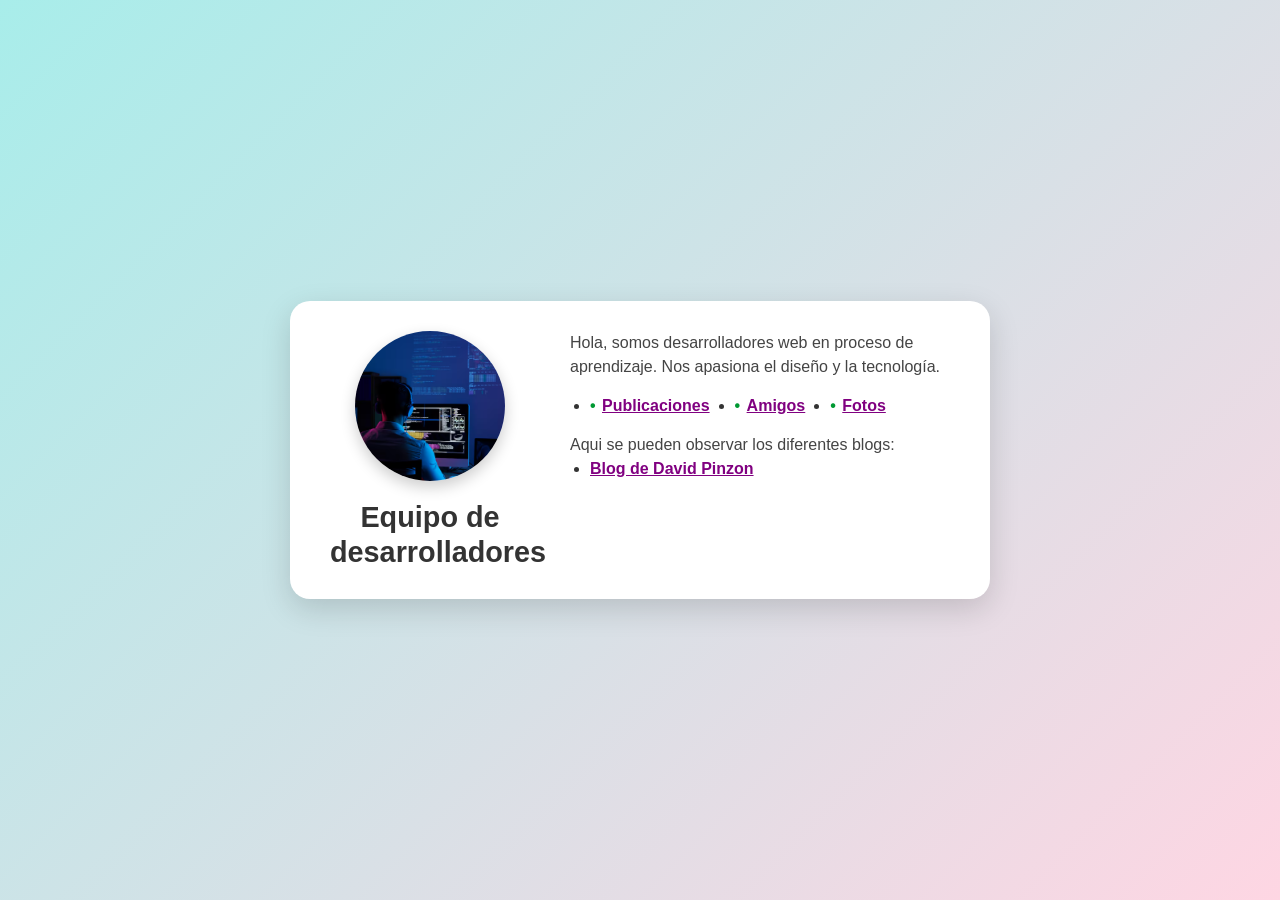
==== guia 2/index.html @ c876b323 "Add files via upload" ====
<!--
    Este es el archivo HTML base para el ejercicio.
    Los estudiantes deben usar este documento sin modificar su estructura.
    Todo el diseño se debe realizar exclusivamente con CSS.
-->
<!DOCTYPE html>
<html lang="es">
<head>
    <meta charset="UTF-8">
    <meta name="viewport" content="width=device-width, initial-scale=1.0">
    <title>Perfil de Usuario - Ejercicio</title>
    <!-- Aquí es donde los estudiantes deben enlazar su hoja de estilos CSS -->
    <link rel="stylesheet" href="styles.css">
</head>
<body>

    <!-- Contenedor principal del perfil -->
    <div class="profile-container">
        
        <!-- Sección de la foto y el nombre del usuario -->
        <header>
            <img src="imagen index.png" alt="Foto de perfil del usuario">
            <h1>Equipo de desarrolladores</h1>
        </header>

        <!-- Sección de información adicional y navegación -->
        <main>
            <!-- Información adicional del usuario (ej. biografía) -->
            <p>Hola, somos desarrolladores web en proceso de aprendizaje. Nos apasiona el diseño y la tecnología.</p>
            
            <!-- Menú de navegación (usar Flexbox) -->
            <nav>
                <ul>
                    <li><a href="#">Publicaciones</a></li>
                    <li><a href="#">Amigos</a></li>
                    <li><a href="#">Fotos</a></li>
                </ul>
            </nav>

            <!-- Enlace al blog de aprendizaje del estudiante -->
            <p>
            Aqui se pueden observar los diferentes blogs:
                <ul>
                    <li><a href="blogs de cada uno/blog-david-pinzon.html">Blog de David Pinzon</a></li>
                </ul>           
            </p>

        </main>
        
    </div>

</body>
</html>
---- guia 2/styles.css ----
/* Reset básico para evitar márgenes y paddings extra */
* {
    margin: 0;
    padding: 0;
    box-sizing: border-box;
    font-family: Arial, Helvetica, sans-serif;
}

/* Fondo degradado suave */
body {
    background: linear-gradient(135deg, #a8edea 0%, #fed6e3 100%);
    min-height: 100vh;
    display: flex;
    justify-content: center;
    align-items: center;
    padding: 20px;
}

/* Contenedor principal con sombra y borde redondeado */
.profile-container {
    background: white;
    max-width: 700px;
    width: 100%;
    padding: 30px 40px;
    border-radius: 20px;
    box-shadow: 0 10px 30px rgba(0, 0, 0, 0.15);
    display: grid;
    grid-template-columns: 1fr;
    gap: 25px;
}

/* Vista escritorio con dos columnas */
@media(min-width: 768px) {
    .profile-container {
        grid-template-columns: 200px 1fr;
        gap: 40px;
    }
}

/* Header: centrado y con espacio */
header {
    text-align: center;
}

/* Imagen perfil circular con sombra */
header img {
    width: 150px;
    height: 150px;
    object-fit: cover;
    border-radius: 50%;
    box-shadow: 0 6px 15px rgba(0, 0, 0, 0.2);
    margin-bottom: 15px;
}

/* Nombre destacado */
header h1 {
    font-size: 1.8rem;
    font-weight: 700;
    color: #333;
    line-height: 1.2;
}

/* Main: texto e info alineados */
main {
    color: #444;
    font-size: 1rem;
    line-height: 1.5;
}

/* Párrafo principal */
main > p:first-of-type {
    margin-bottom: 15px;
}

/* Menú de navegación con flexbox y espaciado */
nav ul {
    display: flex;
    justify-content: flex-start;
    gap: 25px;
    list-style: none;
    margin-bottom: 15px;
}

/* Links del menú con puntos antes y estilos */
nav ul li a {
    color: #0066cc;
    font-weight: 700;
    text-decoration: none;
    position: relative;
    padding-left: 12px;
}

/* Pseudo-elemento para punto decorativo antes del link */
nav ul li a::before {
    content: '•';
    position: absolute;
    left: 0;
    color: #009933;
    font-weight: 900;
}

/* Hover en links del menú */
nav ul li a:hover {
    color: #004999;
    text-decoration: underline;
}

/* Lista de blogs (ul) con margen y estilo */
main ul {
    list-style-type: disc;
    margin-left: 20px;
    color: #333;
}

/* Links de blogs con estilo */
main ul li a {
    color: #800080;
    text-decoration: underline;
    font-weight: 600;
}

/* Hover links blogs */
main ul li a:hover {
    color: #b300b3;
    text-decoration: none;
}
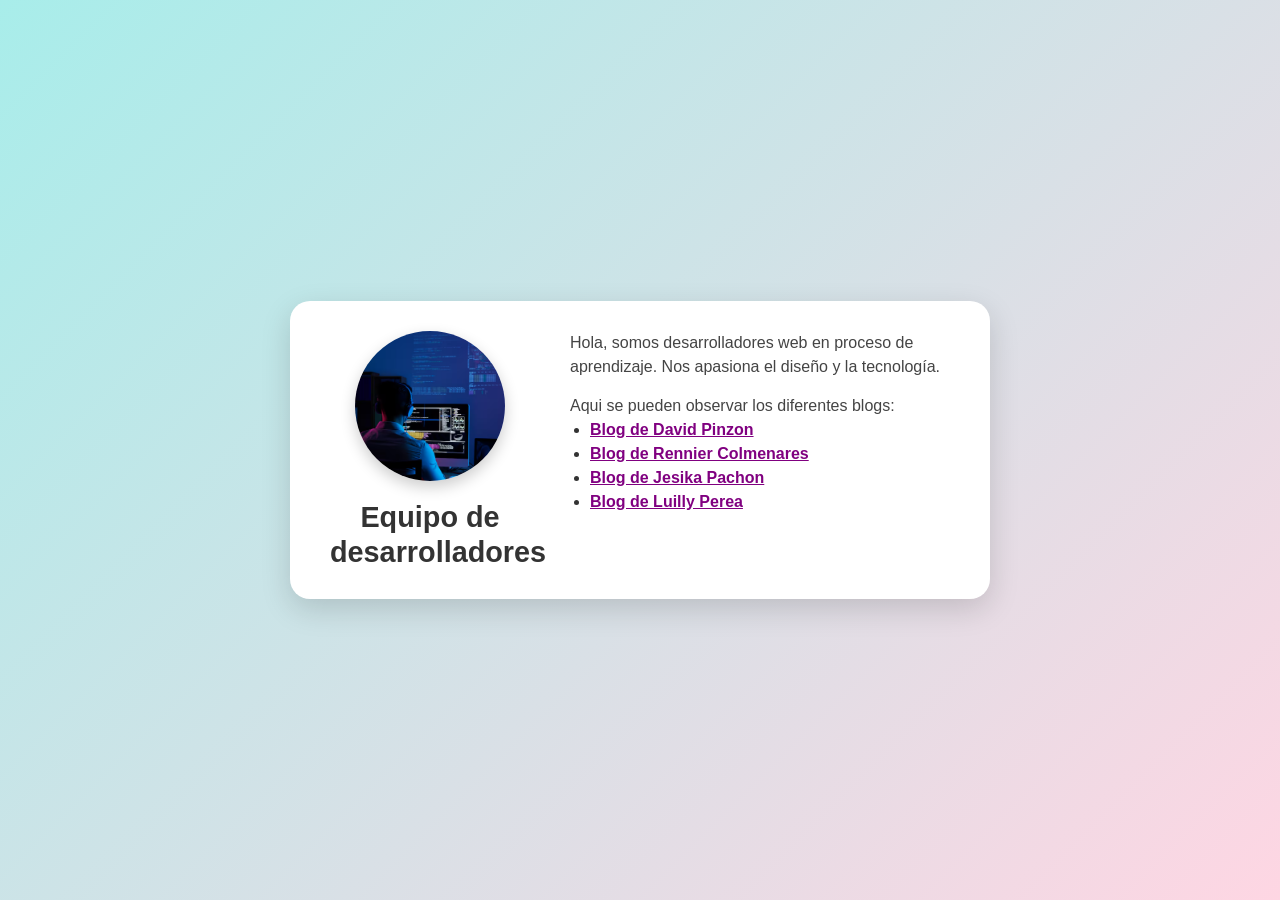
==== commit 9b7ef513: "Add files via upload" ====
--- a/guia 2/index.html
+++ b/guia 2/index.html
@@ -28,20 +28,15 @@
             <!-- Información adicional del usuario (ej. biografía) -->
             <p>Hola, somos desarrolladores web en proceso de aprendizaje. Nos apasiona el diseño y la tecnología.</p>
             
-            <!-- Menú de navegación (usar Flexbox) -->
-            <nav>
-                <ul>
-                    <li><a href="#">Publicaciones</a></li>
-                    <li><a href="#">Amigos</a></li>
-                    <li><a href="#">Fotos</a></li>
-                </ul>
-            </nav>
 
             <!-- Enlace al blog de aprendizaje del estudiante -->
             <p>
             Aqui se pueden observar los diferentes blogs:
                 <ul>
-                    <li><a href="blogs de cada uno/blog-david-pinzon.html">Blog de David Pinzon</a></li>
+                    <li><a href="blogs de cada uno/indexdavid.html">Blog de David Pinzon</a></li>
+                    <li><a href="blogs de cada uno/indexrennier.html">Blog de Rennier Colmenares</a></li>
+                    <li><a href="blogs de cada uno/indexjesika.html">Blog de Jesika Pachon</a></li>
+                    <li><a href="blogs de cada uno/indexluilly.html">Blog de Luilly Perea</a></li>
                 </ul>           
             </p>
 
